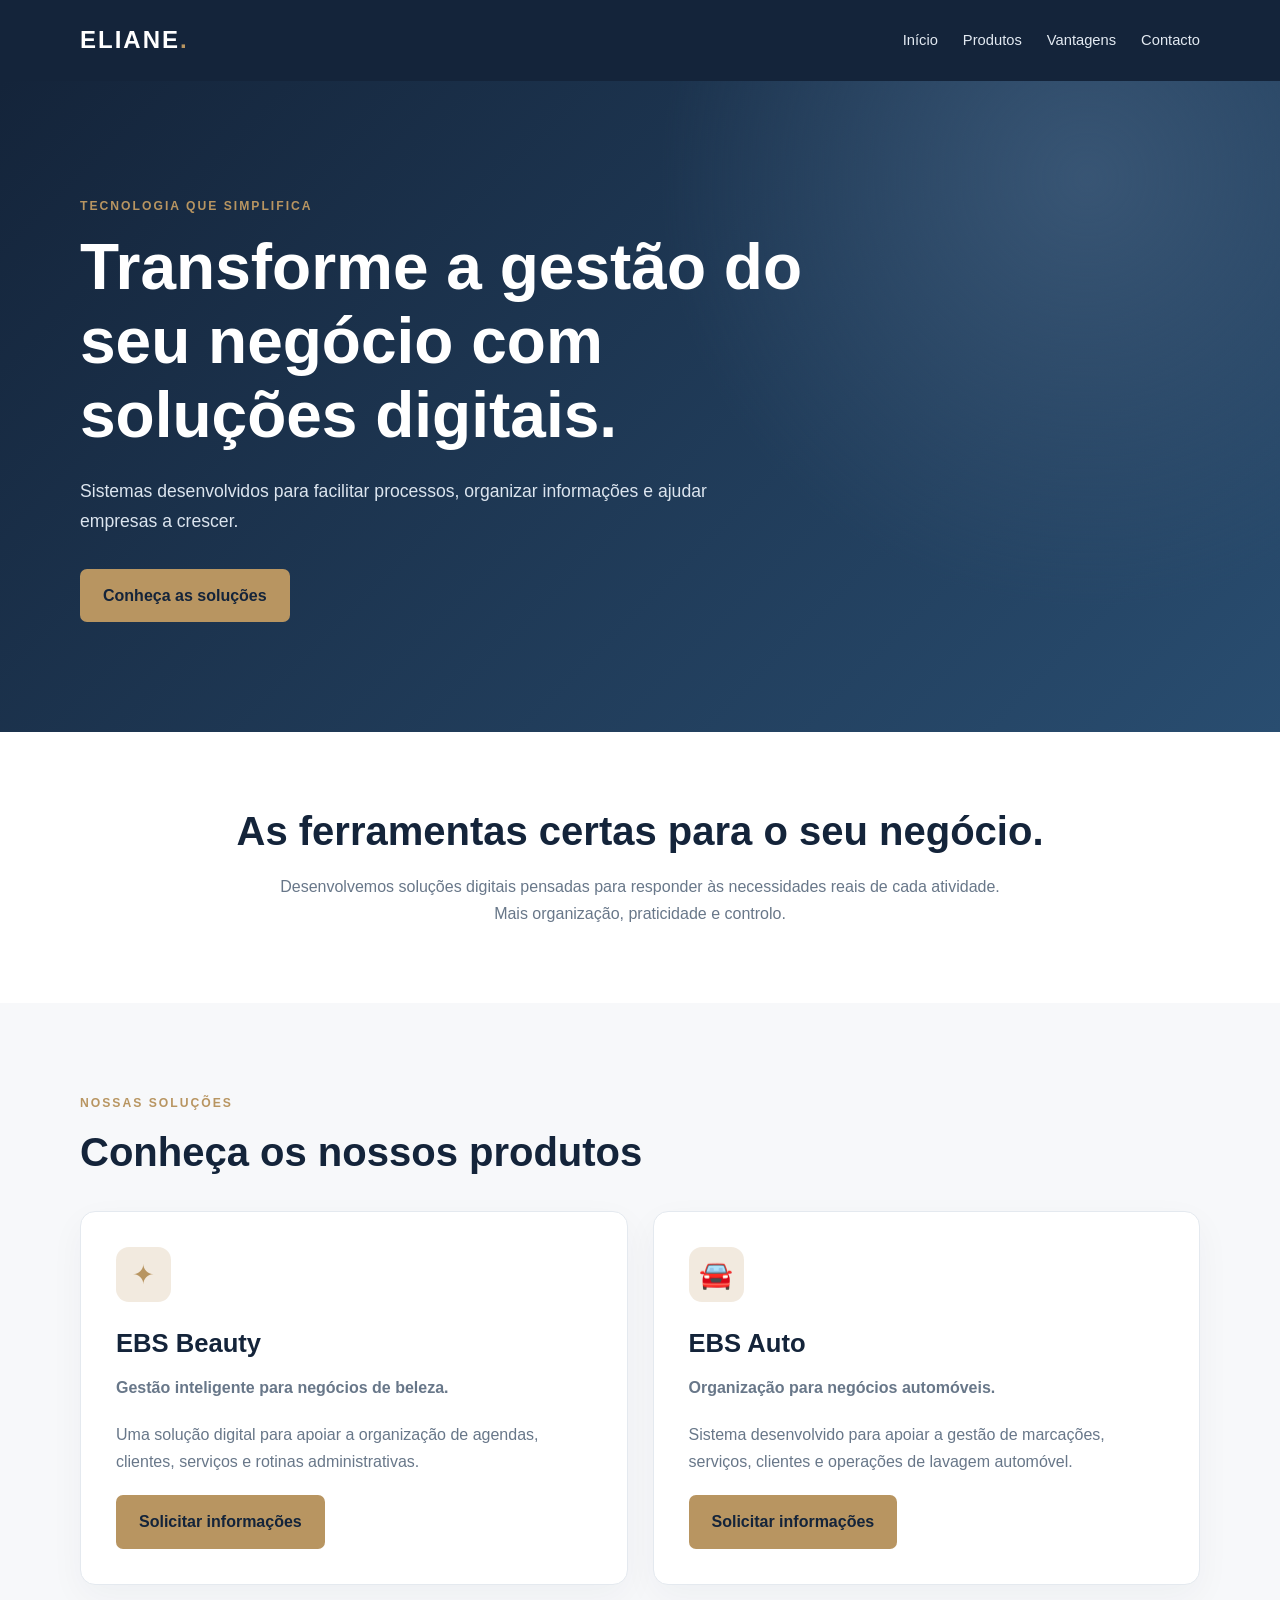
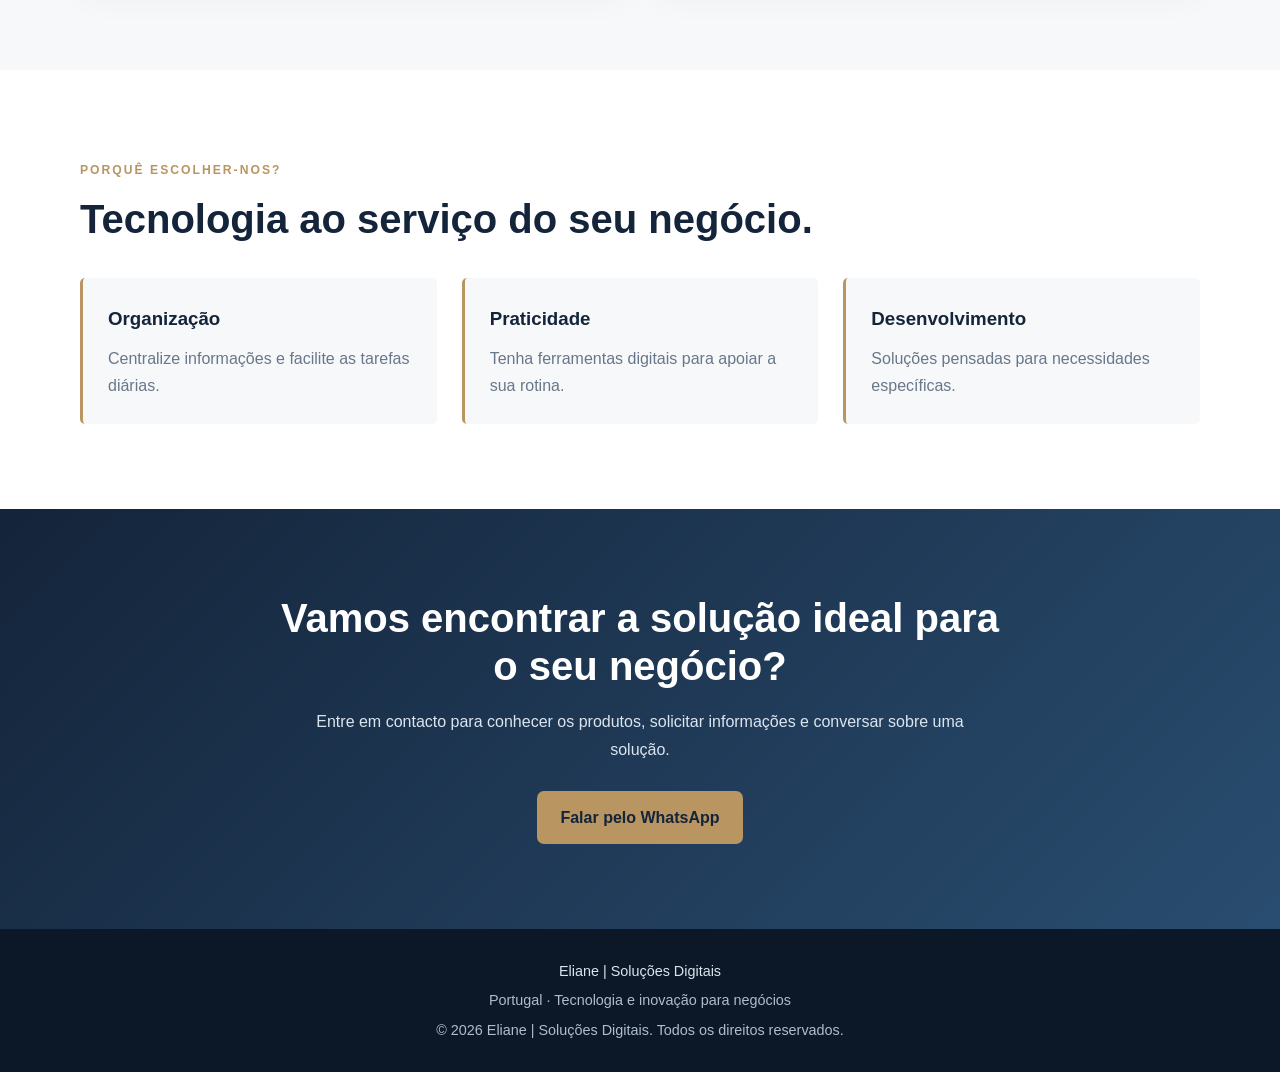
==== index.html @ 9dd8d1b4 "Rename índex.html to index.html" ====
<!DOCTYPE html>
<html lang="pt-PT">
<head>
  <meta charset="UTF-8">
  <meta name="viewport" content="width=device-width, initial-scale=1.0">
  <meta name="description" content="Eliane Soluções Digitais - Sistemas de gestão e soluções digitais para empresas e profissionais.">
  <title>Eliane | Soluções Digitais</title>
  <link rel="stylesheet" href="css/style.css">
</head>

<body>

  <header class="header">
    <div class="container">
      <a href="#" class="logo">ELIANE<span>.</span></a>

      <nav>
        <a href="#inicio">Início</a>
        <a href="#produtos">Produtos</a>
        <a href="#vantagens">Vantagens</a>
        <a href="#contacto">Contacto</a>
      </nav>
    </div>
  </header>

  <main>
    <section class="hero" id="inicio">
      <div class="container">
        <span class="tag">TECNOLOGIA QUE SIMPLIFICA</span>

        <h1>Transforme a gestão do seu negócio com soluções digitais.</h1>

        <p>
          Sistemas desenvolvidos para facilitar processos,
          organizar informações e ajudar empresas a crescer.
        </p>

        <a href="#produtos" class="btn">Conheça as soluções</a>
      </div>
    </section>

    <section class="intro">
      <div class="container">
        <h2>As ferramentas certas para o seu negócio.</h2>
        <p>
          Desenvolvemos soluções digitais pensadas para
          responder às necessidades reais de cada atividade.
          Mais organização, praticidade e controlo.
        </p>
      </div>
    </section>

    <section class="products" id="produtos">
      <div class="container">
        <span class="tag">NOSSAS SOLUÇÕES</span>
        <h2>Conheça os nossos produtos</h2>

        <div class="product-grid">

          <article class="product-card">
            <div class="product-icon">✦</div>
            <h3>EBS Beauty</h3>
            <p class="product-subtitle">
              Gestão inteligente para negócios de beleza.
            </p>
            <p>
              Uma solução digital para apoiar a organização
              de agendas, clientes, serviços e rotinas
              administrativas.
            </p>
            <a href="#contacto" class="btn">
              Solicitar informações
            </a>
          </article>

          <article class="product-card">
            <div class="product-icon">🚘</div>
            <h3>EBS Auto</h3>
            <p class="product-subtitle">
              Organização para negócios automóveis.
            </p>
            <p>
              Sistema desenvolvido para apoiar a gestão
              de marcações, serviços, clientes e operações
              de lavagem automóvel.
            </p>
            <a href="#contacto" class="btn">
              Solicitar informações
            </a>
          </article>

        </div>
      </div>
    </section>

    <section class="advantages" id="vantagens">
      <div class="container">
        <span class="tag">PORQUÊ ESCOLHER-NOS?</span>
        <h2>Tecnologia ao serviço do seu negócio.</h2>

        <div class="advantage-grid">
          <div>
            <h3>Organização</h3>
            <p>Centralize informações e facilite as tarefas diárias.</p>
          </div>

          <div>
            <h3>Praticidade</h3>
            <p>Tenha ferramentas digitais para apoiar a sua rotina.</p>
          </div>

          <div>
            <h3>Desenvolvimento</h3>
            <p>Soluções pensadas para necessidades específicas.</p>
          </div>
        </div>
      </div>
    </section>

    <section class="contact" id="contacto">
      <div class="container">
        <h2>Vamos encontrar a solução ideal para o seu negócio?</h2>
        <p>
          Entre em contacto para conhecer os produtos,
          solicitar informações e conversar sobre uma solução.
        </p>

        <a
          href="https://wa.me/351915433044"
          target="_blank"
          rel="noopener noreferrer"
          class="btn">
          Falar pelo WhatsApp
        </a>
      </div>
    </section>
  </main>

  <footer>
    <div class="container">
      <p>Eliane | Soluções Digitais</p>
      <p>Portugal · Tecnologia e inovação para negócios</p>
    </div>
  </footer>

  <script src="js/script.js"></script>
</body>
</html>
---- css/style.css ----
/* =================================
   ELIANE | SOLUÇÕES DIGITAIS
   IDENTIDADE VISUAL COMERCIAL
================================= */

:root {
  --navy: #14243a;
  --blue: #294d70;
  --gold: #b89561;
  --gold-light: #e8d8bd;
  --paper: #f7f8fa;
  --white: #ffffff;
  --ink: #263548;
  --muted: #687789;
  --line: #e4e9ef;
}

* {
  margin: 0;
  padding: 0;
  box-sizing: border-box;
}

html {
  scroll-behavior: smooth;
}

body {
  font-family: Arial, Helvetica, sans-serif;
  color: var(--ink);
  background: var(--paper);
  line-height: 1.7;
}

a {
  text-decoration: none;
}

.container {
  width: min(1120px, 90%);
  margin: auto;
}

/* CABEÇALHO */

.header {
  background: var(--navy);
  padding: 20px 0;
  color: var(--white);
}

.header .container {
  display: flex;
  justify-content: space-between;
  align-items: center;
  gap: 25px;
}

.logo {
  color: var(--white);
  font-size: 1.5rem;
  font-weight: 800;
  letter-spacing: 2px;
}

.logo span {
  color: var(--gold);
}

nav {
  display: flex;
  gap: 25px;
  flex-wrap: wrap;
}

nav a {
  color: #e3eaf2;
  font-size: .92rem;
  transition: .3s;
}

nav a:hover {
  color: var(--gold-light);
}

/* DESTAQUE INICIAL */

.hero {
  background:
    radial-gradient(circle at 85% 15%, #385574 0, transparent 35%),
    linear-gradient(135deg, #14243a, #294d70);
  color: var(--white);
  padding: 110px 0;
}

.tag {
  display: inline-block;
  color: var(--gold);
  font-size: .76rem;
  font-weight: 800;
  letter-spacing: 2px;
  margin-bottom: 15px;
}

.hero h1 {
  max-width: 780px;
  font-size: clamp(2.3rem, 5vw, 4rem);
  line-height: 1.15;
  margin-bottom: 25px;
}

.hero p {
  max-width: 650px;
  color: #dce5ef;
  font-size: 1.1rem;
  margin-bottom: 32px;
}

/* BOTÕES */

.btn {
  display: inline-block;
  background: var(--gold);
  color: var(--navy);
  padding: 13px 23px;
  border-radius: 7px;
  font-weight: 800;
  transition: .3s;
}

.btn:hover {
  background: var(--gold-light);
  transform: translateY(-3px);
}

/* INTRODUÇÃO */

.intro {
  padding: 75px 0;
  text-align: center;
  background: var(--white);
}

.intro h2,
.products h2,
.advantages h2 {
  color: var(--navy);
  font-size: clamp(1.8rem, 4vw, 2.5rem);
  line-height: 1.2;
  margin-bottom: 18px;
}

.intro p {
  max-width: 750px;
  margin: auto;
  color: var(--muted);
}

/* PRODUTOS */

.products {
  padding: 85px 0;
}

.products h2 {
  margin-bottom: 35px;
}

.product-grid {
  display: grid;
  grid-template-columns: repeat(2, 1fr);
  gap: 25px;
}

.product-card {
  background: var(--white);
  padding: 35px;
  border: 1px solid var(--line);
  border-radius: 15px;
  box-shadow: 0 12px 35px #14243a0b;
  transition: .3s;
}

.product-card:hover {
  transform: translateY(-6px);
  box-shadow: 0 18px 40px #14243a15;
}

.product-icon {
  width: 55px;
  height: 55px;
  display: grid;
  place-items: center;
  background: #f2eadf;
  color: var(--gold);
  border-radius: 13px;
  font-size: 1.7rem;
  margin-bottom: 20px;
}

.product-card h3 {
  color: var(--navy);
  font-size: 1.6rem;
  margin-bottom: 8px;
}

.product-subtitle {
  color: var(--gold);
  font-weight: 700;
  margin-bottom: 15px;
}

.product-card p {
  color: var(--muted);
  margin-bottom: 20px;
}

/* VANTAGENS */

.advantages {
  padding: 85px 0;
  background: var(--white);
}

.advantage-grid {
  display: grid;
  grid-template-columns: repeat(3, 1fr);
  gap: 25px;
  margin-top: 35px;
}

.advantage-grid div {
  padding: 25px;
  border-left: 3px solid var(--gold);
  background: var(--paper);
  border-radius: 5px;
}

.advantage-grid h3 {
  color: var(--navy);
  margin-bottom: 10px;
}

.advantage-grid p {
  color: var(--muted);
}

/* CONTACTO */

.contact {
  padding: 85px 20px;
  text-align: center;
  background: linear-gradient(135deg, var(--navy), var(--blue));
  color: var(--white);
}

.contact h2 {
  max-width: 750px;
  margin: 0 auto 18px;
  font-size: clamp(1.8rem, 4vw, 2.5rem);
  line-height: 1.2;
}

.contact p {
  max-width: 650px;
  margin: 0 auto 28px;
  color: #dce5ef;
}

/* RODAPÉ */

footer {
  background: #0c1727;
  color: #dce5ef;
  text-align: center;
  padding: 30px 15px;
  font-size: .9rem;
}

footer p + p {
  color: #aebdce;
  margin-top: 5px;
}

/* RESPONSIVIDADE */

@media (max-width: 760px) {
  .header .container {
    flex-direction: column;
    align-items: center;
  }

  nav {
    justify-content: center;
    gap: 14px;
  }

  .hero {
    padding: 75px 0;
  }

  .product-grid,
  .advantage-grid {
    grid-template-columns: 1fr;
  }

  .product-card {
    padding: 27px;
  }
}

@media (max-width: 380px) {
  nav {
    gap: 10px;
  }

  nav a {
    font-size: .82rem;
  }
}
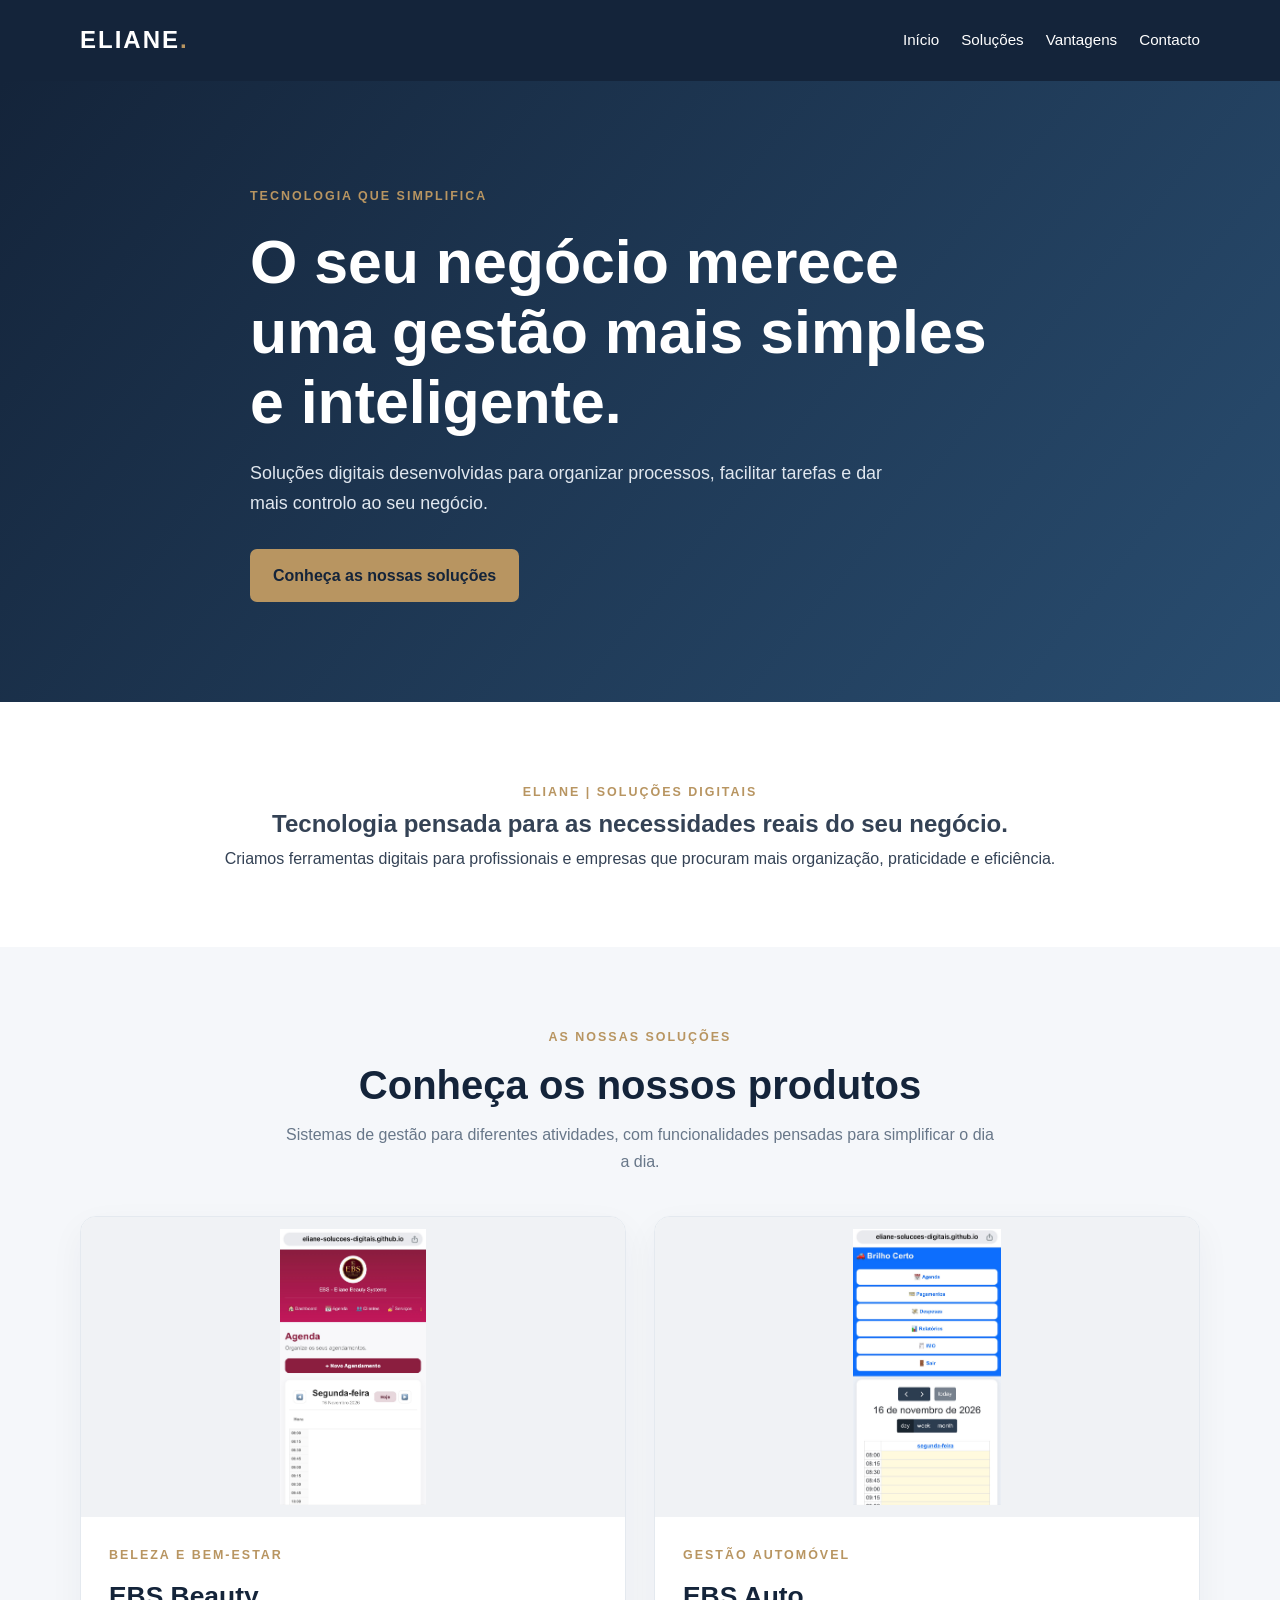
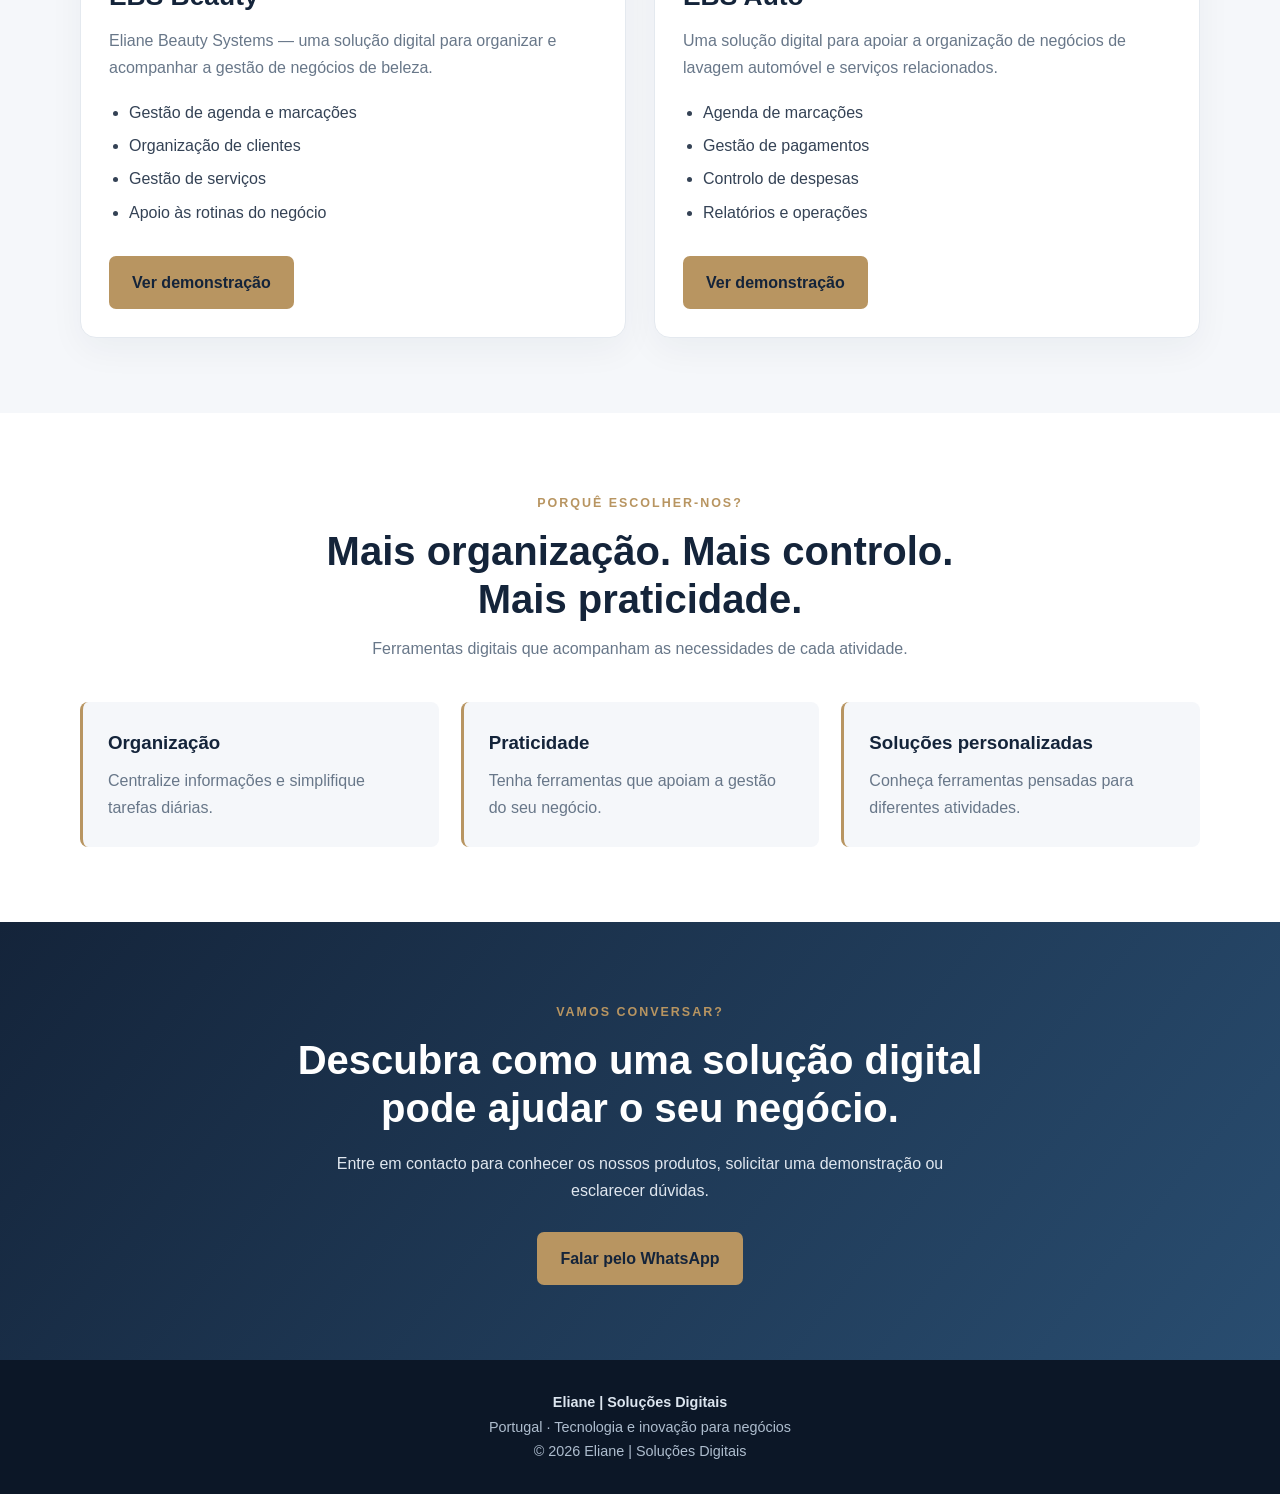
==== commit e134bb3d: "Refactor index.html for layout and content updates Updated meta tags and styles for better layout an" ====
--- a/index.html
+++ b/index.html
@@ -1,149 +1,427 @@
+
 <!DOCTYPE html>
 <html lang="pt-PT">
 <head>
-  <meta charset="UTF-8">
-  <meta name="viewport" content="width=device-width, initial-scale=1.0">
-  <meta name="description" content="Eliane Soluções Digitais - Sistemas de gestão e soluções digitais para empresas e profissionais.">
-  <title>Eliane | Soluções Digitais</title>
-  <link rel="stylesheet" href="css/style.css">
+<meta charset="UTF-8">
+<meta name="viewport" content="width=device-width, initial-scale=1.0">
+<meta name="description" content="Eliane Soluções Digitais — sistemas de gestão para negócios de beleza e automóveis.">
+<title>Eliane | Soluções Digitais</title>
+
+<style>
+:root {
+  --navy: #14243a;
+  --blue: #294d70;
+  --gold: #b89561;
+  --light: #f5f7fa;
+  --white: #fff;
+  --text: #344255;
+}
+
+* { box-sizing: border-box; margin: 0; padding: 0; }
+
+html { scroll-behavior: smooth; }
+
+body {
+  font-family: Arial, Helvetica, sans-serif;
+  color: var(--text);
+  background: var(--light);
+  line-height: 1.7;
+}
+
+a { text-decoration: none; }
+
+.container {
+  width: min(1120px, 90%);
+  margin: auto;
+}
+
+header {
+  background: var(--navy);
+  padding: 20px 0;
+}
+
+header .container {
+  display: flex;
+  justify-content: space-between;
+  align-items: center;
+  gap: 20px;
+}
+
+.logo {
+  color: white;
+  font-size: 1.5rem;
+  font-weight: 800;
+  letter-spacing: 2px;
+}
+
+.logo span { color: var(--gold); }
+
+nav { display: flex; gap: 22px; flex-wrap: wrap; }
+nav a { color: white; font-size: .95rem; }
+nav a:hover { color: var(--gold); }
+
+.hero {
+  background: linear-gradient(130deg, var(--navy), var(--blue));
+  color: white;
+  padding: 100px 0;
+}
+
+.hero-content { max-width: 780px; }
+
+.tag {
+  color: var(--gold);
+  font-weight: 800;
+  letter-spacing: 2px;
+  font-size: .78rem;
+}
+
+.hero h1 {
+  font-size: clamp(2.3rem, 5vw, 3.8rem);
+  line-height: 1.15;
+  margin: 20px 0;
+}
+
+.hero p {
+  font-size: 1.12rem;
+  color: #e0e7ef;
+  max-width: 650px;
+  margin-bottom: 30px;
+}
+
+.btn {
+  display: inline-block;
+  padding: 13px 23px;
+  border-radius: 7px;
+  font-weight: 700;
+  background: var(--gold);
+  color: var(--navy);
+  transition: .25s;
+  text-align: center;
+}
+
+.btn:hover {
+  transform: translateY(-3px);
+  background: #e8d8bd;
+}
+
+section { padding: 75px 0; }
+
+.section-heading {
+  text-align: center;
+  max-width: 720px;
+  margin: 0 auto 40px;
+}
+
+.section-heading h2 {
+  color: var(--navy);
+  font-size: clamp(1.8rem, 4vw, 2.5rem);
+  line-height: 1.2;
+  margin: 12px 0;
+}
+
+.section-heading p { color: #687789; }
+
+.intro {
+  background: white;
+  text-align: center;
+}
+
+.products-grid {
+  display: grid;
+  grid-template-columns: repeat(2, 1fr);
+  gap: 28px;
+}
+
+.product-card {
+  background: white;
+  border: 1px solid #e4e9ef;
+  border-radius: 16px;
+  overflow: hidden;
+  box-shadow: 0 12px 35px #14243a0c;
+  display: flex;
+  flex-direction: column;
+}
+
+.product-card img {
+  width: 100%;
+  height: 300px;
+  object-fit: contain;
+  background: #f0f2f5;
+  padding: 12px;
+}
+
+.product-info {
+  padding: 28px;
+  display: flex;
+  flex-direction: column;
+  align-items: flex-start;
+  flex: 1;
+}
+
+.product-info h3 {
+  color: var(--navy);
+  font-size: 1.65rem;
+  margin: 8px 0;
+}
+
+.product-info p {
+  color: #687789;
+  margin-bottom: 18px;
+}
+
+.product-info ul {
+  padding-left: 20px;
+  margin-bottom: 24px;
+  color: var(--text);
+}
+
+.product-info li { margin-bottom: 6px; }
+
+.product-info .btn { margin-top: auto; }
+
+.advantages { background: white; }
+
+.advantage-grid {
+  display: grid;
+  grid-template-columns: repeat(3, 1fr);
+  gap: 22px;
+}
+
+.advantage {
+  background: var(--light);
+  padding: 25px;
+  border-left: 3px solid var(--gold);
+  border-radius: 8px;
+}
+
+.advantage h3 { color: var(--navy); margin-bottom: 8px; }
+.advantage p { color: #687789; }
+
+.contact {
+  background: linear-gradient(130deg, var(--navy), var(--blue));
+  color: white;
+  text-align: center;
+}
+
+.contact h2 {
+  font-size: clamp(1.8rem, 4vw, 2.5rem);
+  line-height: 1.2;
+  max-width: 750px;
+  margin: 12px auto 18px;
+}
+
+.contact p {
+  max-width: 650px;
+  margin: 0 auto 28px;
+  color: #e0e7ef;
+}
+
+footer {
+  background: #0c1727;
+  color: #dce5ef;
+  text-align: center;
+  padding: 30px 15px;
+  font-size: .9rem;
+}
+
+footer p + p { color: #aebdce; }
+
+@media (max-width: 760px) {
+  header .container {
+    flex-direction: column;
+    align-items: center;
+  }
+
+  nav { justify-content: center; gap: 14px; }
+
+  .hero { padding: 75px 0; }
+
+  .products-grid,
+  .advantage-grid {
+    grid-template-columns: 1fr;
+  }
+
+  .product-card img { height: 250px; }
+}
+
+@media (max-width: 380px) {
+  nav { gap: 10px; }
+  nav a { font-size: .82rem; }
+}
+</style>
 </head>
 
 <body>
 
-  <header class="header">
-    <div class="container">
-      <a href="#" class="logo">ELIANE<span>.</span></a>
-
-      <nav>
-        <a href="#inicio">Início</a>
-        <a href="#produtos">Produtos</a>
-        <a href="#vantagens">Vantagens</a>
-        <a href="#contacto">Contacto</a>
-      </nav>
+<header>
+  <div class="container">
+    <a href="#inicio" class="logo">ELIANE<span>.</span></a>
+    <nav>
+      <a href="#inicio">Início</a>
+      <a href="#produtos">Soluções</a>
+      <a href="#vantagens">Vantagens</a>
+      <a href="#contacto">Contacto</a>
+    </nav>
+  </div>
+</header>
+
+<main>
+
+<section class="hero" id="inicio">
+  <div class="container hero-content">
+    <span class="tag">TECNOLOGIA QUE SIMPLIFICA</span>
+    <h1>O seu negócio merece uma gestão mais simples e inteligente.</h1>
+    <p>
+      Soluções digitais desenvolvidas para organizar processos,
+      facilitar tarefas e dar mais controlo ao seu negócio.
+    </p>
+    <a href="#produtos" class="btn">Conheça as nossas soluções</a>
+  </div>
+</section>
+
+<section class="intro">
+  <div class="container">
+    <span class="tag">ELIANE | SOLUÇÕES DIGITAIS</span>
+    <h2>Tecnologia pensada para as necessidades reais do seu negócio.</h2>
+    <p>
+      Criamos ferramentas digitais para profissionais e empresas
+      que procuram mais organização, praticidade e eficiência.
+    </p>
+  </div>
+</section>
+
+<section id="produtos">
+  <div class="container">
+    <div class="section-heading">
+      <span class="tag">AS NOSSAS SOLUÇÕES</span>
+      <h2>Conheça os nossos produtos</h2>
+      <p>
+        Sistemas de gestão para diferentes atividades,
+        com funcionalidades pensadas para simplificar o dia a dia.
+      </p>
     </div>
-  </header>
-
-  <main>
-    <section class="hero" id="inicio">
-      <div class="container">
-        <span class="tag">TECNOLOGIA QUE SIMPLIFICA</span>
-
-        <h1>Transforme a gestão do seu negócio com soluções digitais.</h1>
-
-        <p>
-          Sistemas desenvolvidos para facilitar processos,
-          organizar informações e ajudar empresas a crescer.
-        </p>
-
-        <a href="#produtos" class="btn">Conheça as soluções</a>
+
+    <div class="products-grid">
+
+      <article class="product-card">
+        <img
+          src="assets/ebs-beauty-systems.jpeg"
+          alt="Ecrã do sistema EBS Beauty">
+
+        <div class="product-info">
+          <span class="tag">BELEZA E BEM-ESTAR</span>
+          <h3>EBS Beauty</h3>
+          <p>
+            Eliane Beauty Systems — uma solução digital
+            para organizar e acompanhar a gestão de negócios
+            de beleza.
+          </p>
+          <ul>
+            <li>Gestão de agenda e marcações</li>
+            <li>Organização de clientes</li>
+            <li>Gestão de serviços</li>
+            <li>Apoio às rotinas do negócio</li>
+          </ul>
+          <a
+            href="https://eliane-solucoes-digitais.github.io/EBS_beauty-systems-teste/"
+            target="_blank"
+            rel="noopener noreferrer"
+            class="btn">
+            Ver demonstração
+          </a>
+        </div>
+      </article>
+
+      <article class="product-card">
+        <img
+          src="assets/ebs-auto-brilho-certo.jpeg"
+          alt="Ecrã do sistema Brilho Certo">
+
+        <div class="product-info">
+          <span class="tag">GESTÃO AUTOMÓVEL</span>
+          <h3>EBS Auto</h3>
+          <p>
+            Uma solução digital para apoiar a organização
+            de negócios de lavagem automóvel e serviços
+            relacionados.
+          </p>
+          <ul>
+            <li>Agenda de marcações</li>
+            <li>Gestão de pagamentos</li>
+            <li>Controlo de despesas</li>
+            <li>Relatórios e operações</li>
+          </ul>
+          <a
+            href="https://eliane-solucoes-digitais.github.io/ebs-auto-brilho-certo-base-teste/agendamentos.html"
+            target="_blank"
+            rel="noopener noreferrer"
+            class="btn">
+            Ver demonstração
+          </a>
+        </div>
+      </article>
+
+    </div>
+  </div>
+</section>
+
+<section class="advantages" id="vantagens">
+  <div class="container">
+    <div class="section-heading">
+      <span class="tag">PORQUÊ ESCOLHER-NOS?</span>
+      <h2>Mais organização. Mais controlo. Mais praticidade.</h2>
+      <p>
+        Ferramentas digitais que acompanham as necessidades
+        de cada atividade.
+      </p>
+    </div>
+
+    <div class="advantage-grid">
+      <div class="advantage">
+        <h3>Organização</h3>
+        <p>Centralize informações e simplifique tarefas diárias.</p>
       </div>
-    </section>
-
-    <section class="intro">
-      <div class="container">
-        <h2>As ferramentas certas para o seu negócio.</h2>
-        <p>
-          Desenvolvemos soluções digitais pensadas para
-          responder às necessidades reais de cada atividade.
-          Mais organização, praticidade e controlo.
-        </p>
+
+      <div class="advantage">
+        <h3>Praticidade</h3>
+        <p>Tenha ferramentas que apoiam a gestão do seu negócio.</p>
       </div>
-    </section>
-
-    <section class="products" id="produtos">
-      <div class="container">
-        <span class="tag">NOSSAS SOLUÇÕES</span>
-        <h2>Conheça os nossos produtos</h2>
-
-        <div class="product-grid">
-
-          <article class="product-card">
-            <div class="product-icon">✦</div>
-            <h3>EBS Beauty</h3>
-            <p class="product-subtitle">
-              Gestão inteligente para negócios de beleza.
-            </p>
-            <p>
-              Uma solução digital para apoiar a organização
-              de agendas, clientes, serviços e rotinas
-              administrativas.
-            </p>
-            <a href="#contacto" class="btn">
-              Solicitar informações
-            </a>
-          </article>
-
-          <article class="product-card">
-            <div class="product-icon">🚘</div>
-            <h3>EBS Auto</h3>
-            <p class="product-subtitle">
-              Organização para negócios automóveis.
-            </p>
-            <p>
-              Sistema desenvolvido para apoiar a gestão
-              de marcações, serviços, clientes e operações
-              de lavagem automóvel.
-            </p>
-            <a href="#contacto" class="btn">
-              Solicitar informações
-            </a>
-          </article>
-
-        </div>
+
+      <div class="advantage">
+        <h3>Soluções personalizadas</h3>
+        <p>Conheça ferramentas pensadas para diferentes atividades.</p>
       </div>
-    </section>
-
-    <section class="advantages" id="vantagens">
-      <div class="container">
-        <span class="tag">PORQUÊ ESCOLHER-NOS?</span>
-        <h2>Tecnologia ao serviço do seu negócio.</h2>
-
-        <div class="advantage-grid">
-          <div>
-            <h3>Organização</h3>
-            <p>Centralize informações e facilite as tarefas diárias.</p>
-          </div>
-
-          <div>
-            <h3>Praticidade</h3>
-            <p>Tenha ferramentas digitais para apoiar a sua rotina.</p>
-          </div>
-
-          <div>
-            <h3>Desenvolvimento</h3>
-            <p>Soluções pensadas para necessidades específicas.</p>
-          </div>
-        </div>
-      </div>
-    </section>
-
-    <section class="contact" id="contacto">
-      <div class="container">
-        <h2>Vamos encontrar a solução ideal para o seu negócio?</h2>
-        <p>
-          Entre em contacto para conhecer os produtos,
-          solicitar informações e conversar sobre uma solução.
-        </p>
-
-        <a
-          href="https://wa.me/351915433044"
-          target="_blank"
-          rel="noopener noreferrer"
-          class="btn">
-          Falar pelo WhatsApp
-        </a>
-      </div>
-    </section>
-  </main>
-
-  <footer>
-    <div class="container">
-      <p>Eliane | Soluções Digitais</p>
-      <p>Portugal · Tecnologia e inovação para negócios</p>
     </div>
-  </footer>
-
-  <script src="js/script.js"></script>
+  </div>
+</section>
+
+<section class="contact" id="contacto">
+  <div class="container">
+    <span class="tag">VAMOS CONVERSAR?</span>
+    <h2>Descubra como uma solução digital pode ajudar o seu negócio.</h2>
+    <p>
+      Entre em contacto para conhecer os nossos produtos,
+      solicitar uma demonstração ou esclarecer dúvidas.
+    </p>
+    <a
+      href="https://wa.me/351915433044?text=Olá!%20Gostaria%20de%20conhecer%20as%20soluções%20da%20Eliane."
+      target="_blank"
+      rel="noopener noreferrer"
+      class="btn">
+      Falar pelo WhatsApp
+    </a>
+  </div>
+</section>
+
+</main>
+
+<footer>
+  <div class="container">
+    <p><strong>Eliane | Soluções Digitais</strong></p>
+    <p>Portugal · Tecnologia e inovação para negócios</p>
+    <p>© 2026 Eliane | Soluções Digitais</p>
+  </div>
+</footer>
+
 </body>
 </html>
-
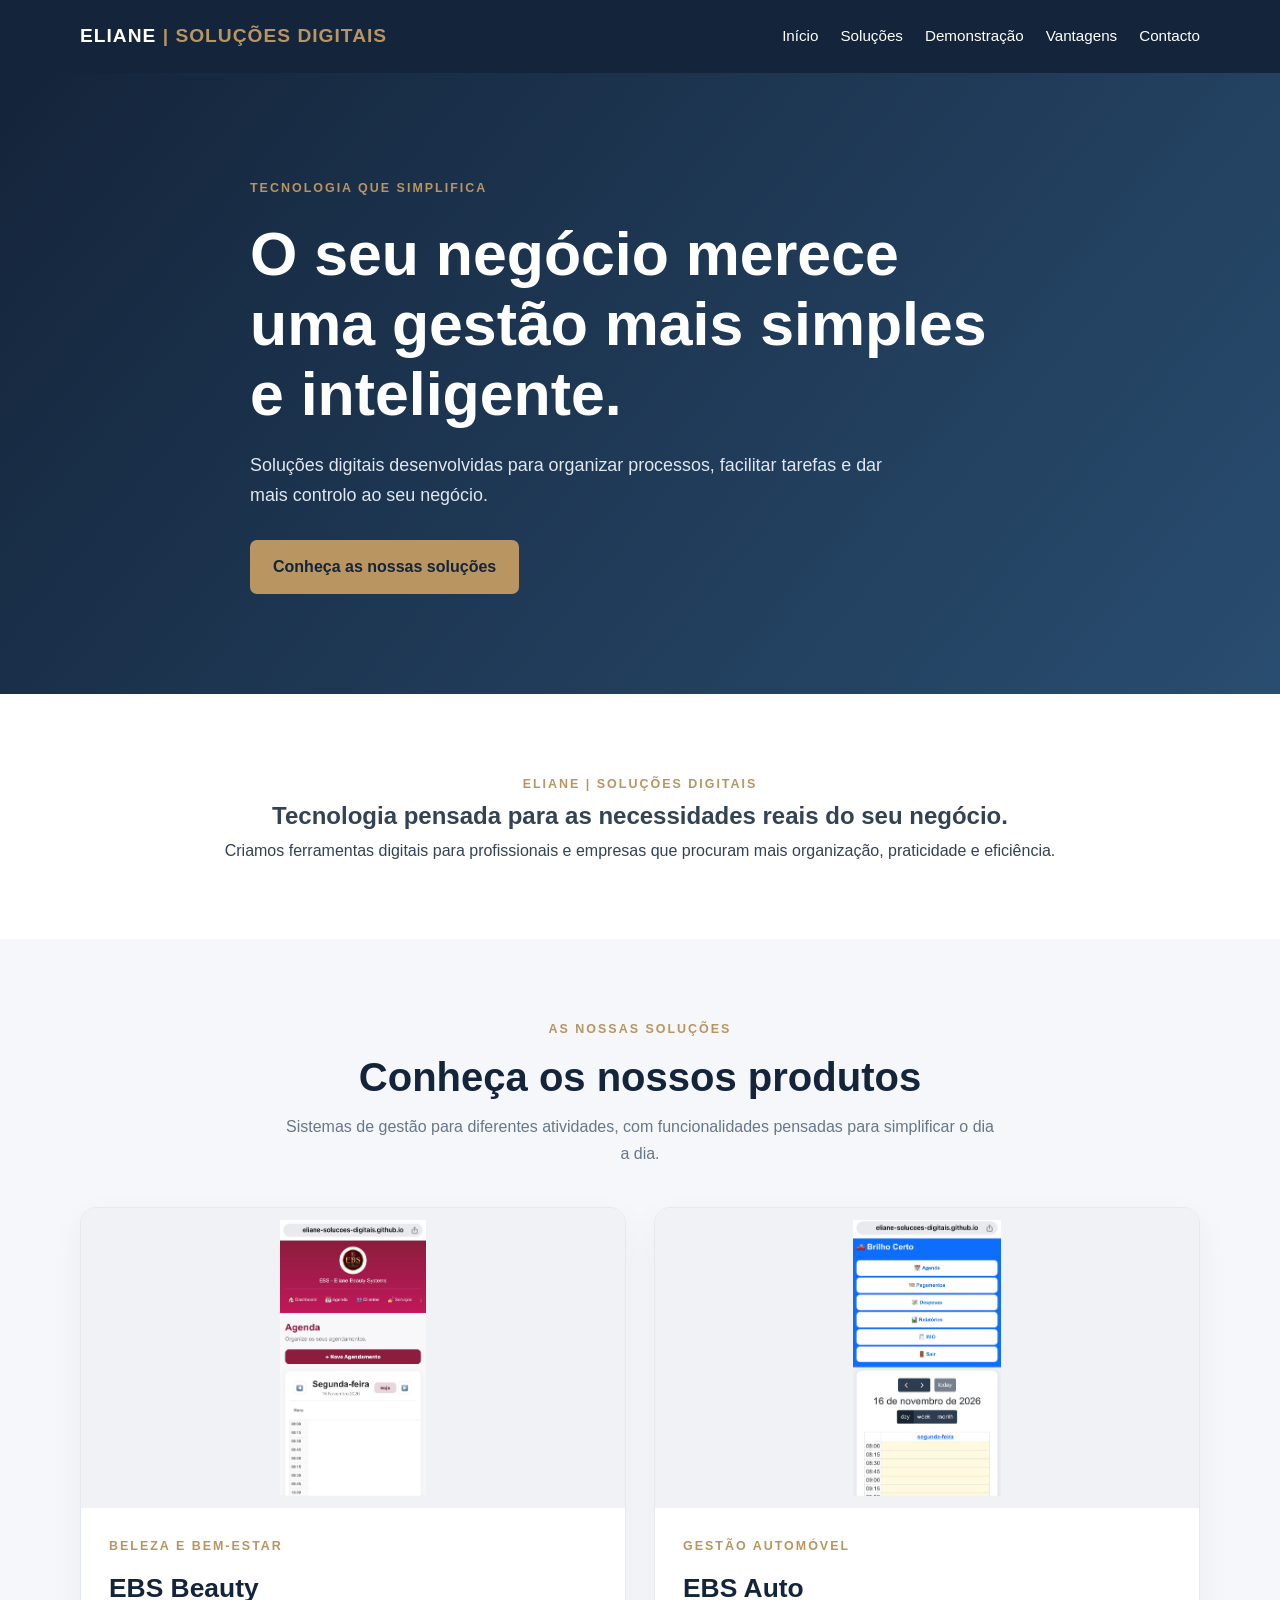
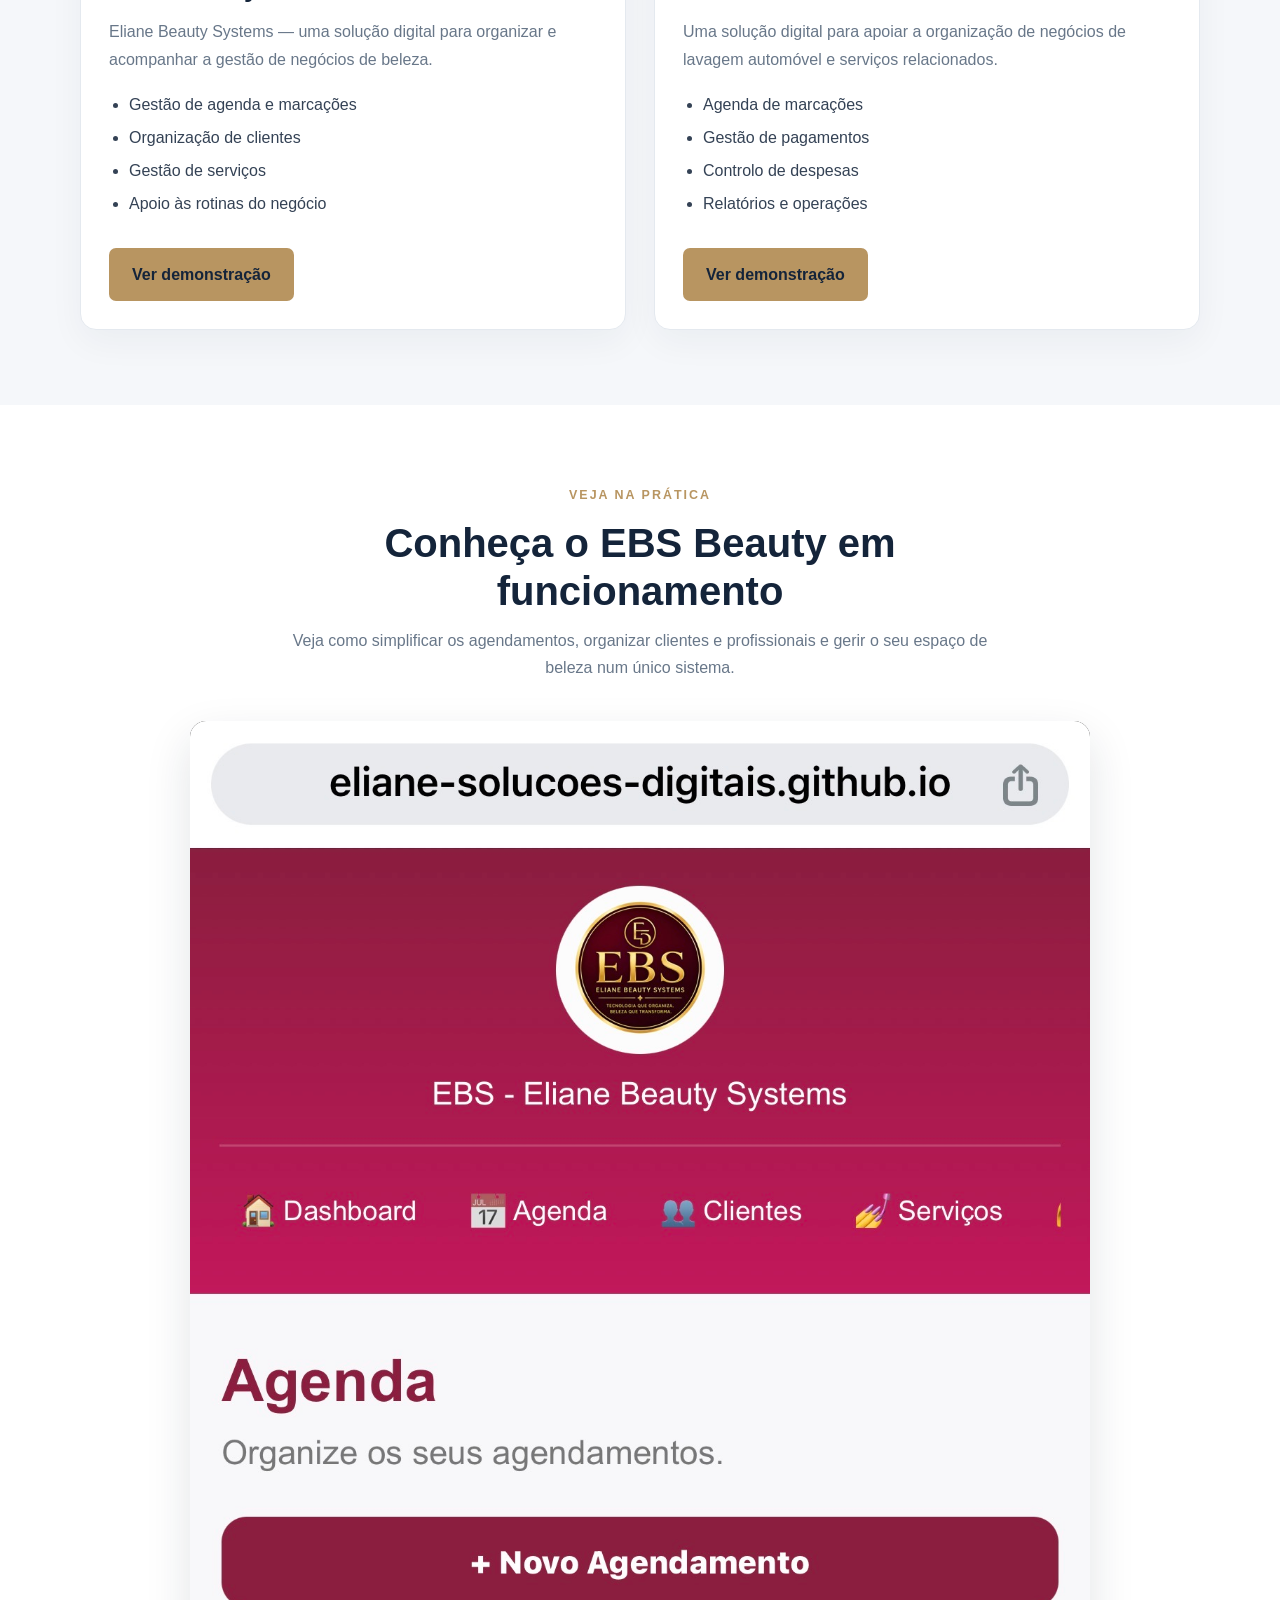
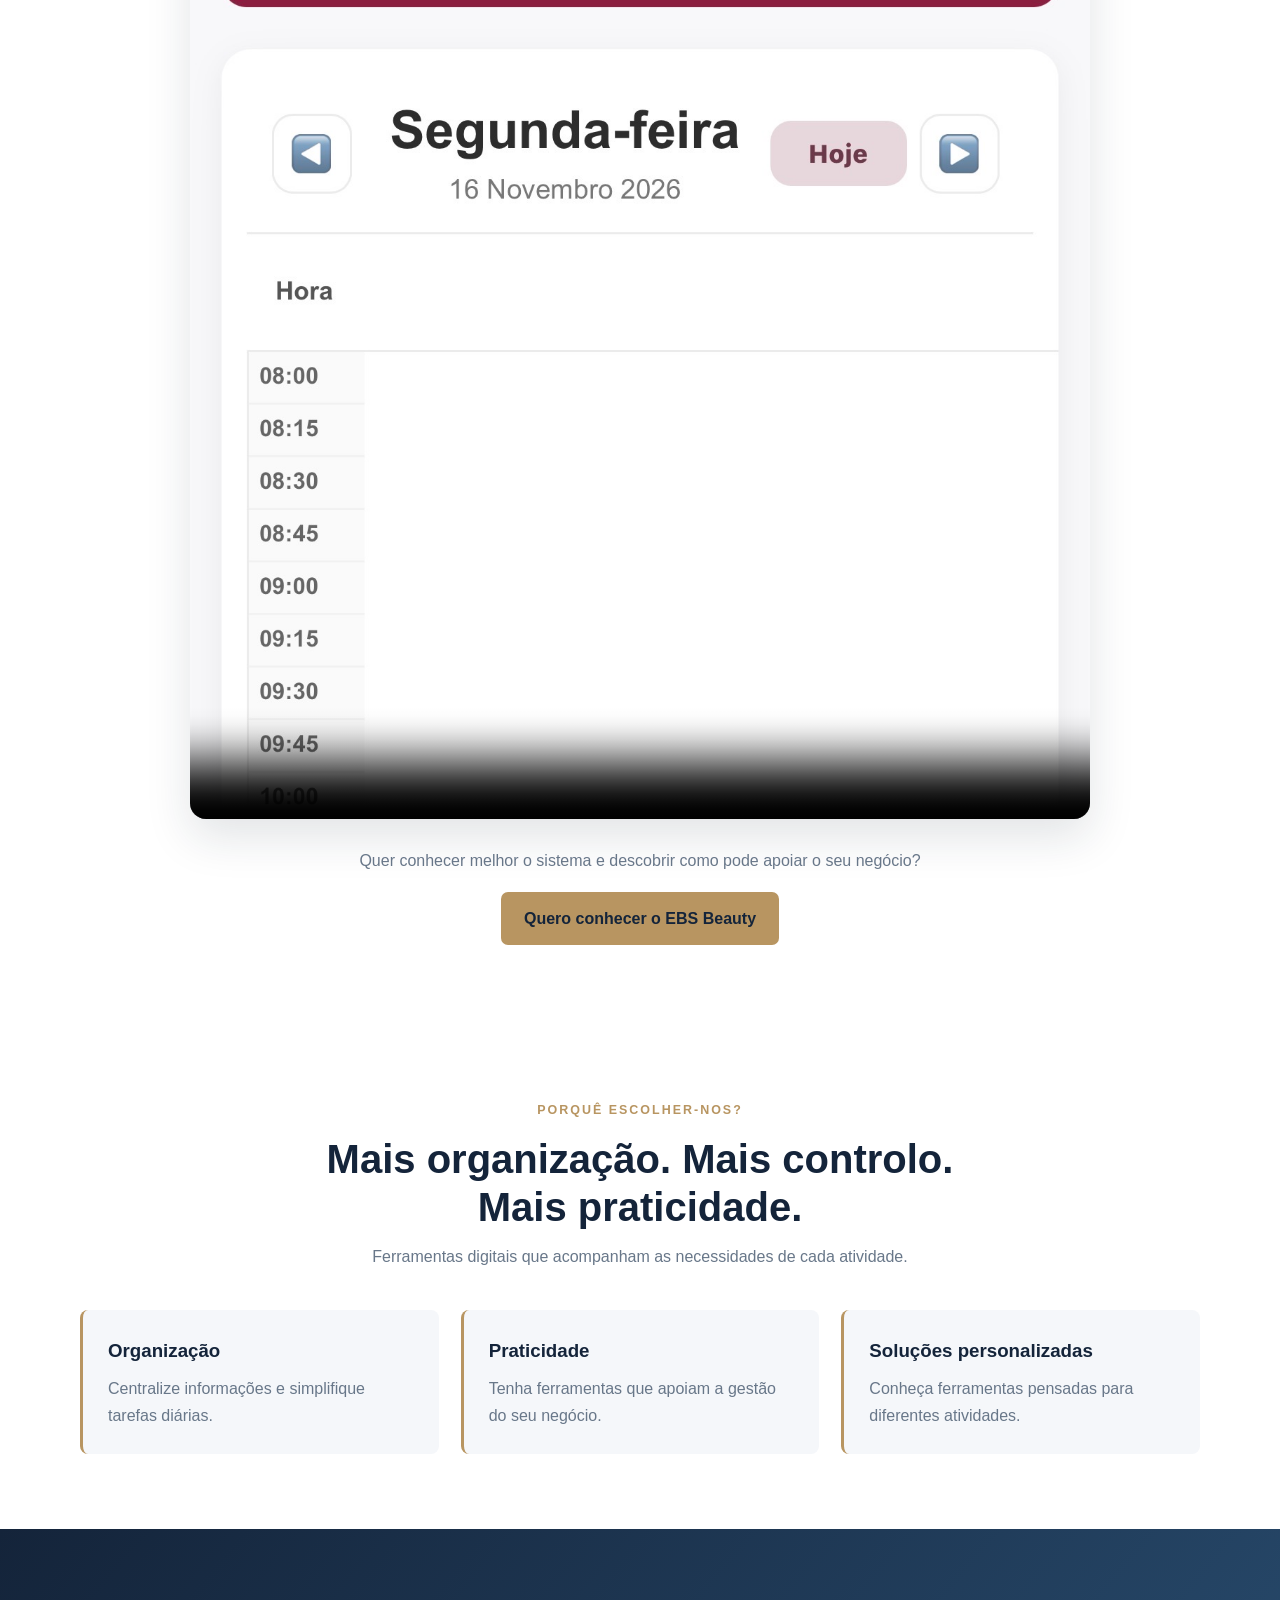
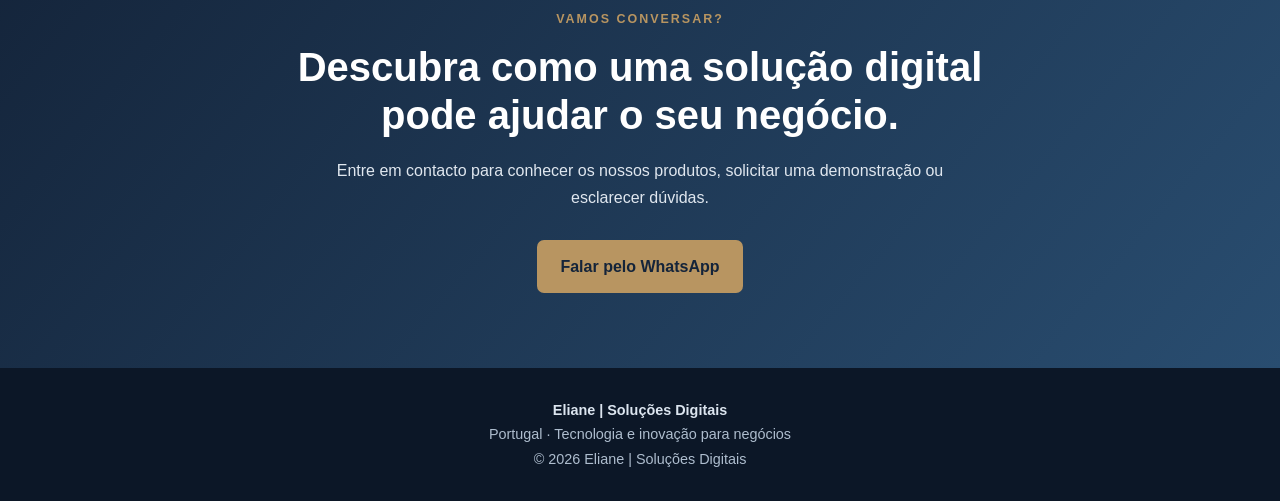
==== commit 231fbcd9: "Update index.html" ====
--- a/index.html
+++ b/index.html
@@ -1,10 +1,9 @@
-
 <!DOCTYPE html>
 <html lang="pt-PT">
 <head>
 <meta charset="UTF-8">
 <meta name="viewport" content="width=device-width, initial-scale=1.0">
-<meta name="description" content="Eliane Soluções Digitais — sistemas de gestão para negócios de beleza e automóveis.">
+<meta name="description" content="Eliane | Soluções Digitais — sistemas de gestão para negócios de beleza e automóveis.">
 <title>Eliane | Soluções Digitais</title>
 
 <style>
@@ -49,9 +48,10 @@
 
 .logo {
   color: white;
-  font-size: 1.5rem;
+  font-size: 1.2rem;
   font-weight: 800;
-  letter-spacing: 2px;
+  letter-spacing: 1px;
+  white-space: nowrap;
 }
 
 .logo span { color: var(--gold); }
@@ -179,6 +179,34 @@
 
 .product-info .btn { margin-top: auto; }
 
+/* DEMONSTRAÇÃO EM VÍDEO */
+.demo-video-section {
+  background: #fff;
+}
+
+.demo-video-wrap {
+  max-width: 900px;
+  margin: 0 auto;
+}
+
+.demo-video {
+  width: 100%;
+  display: block;
+  border-radius: 16px;
+  background: #111;
+  box-shadow: 0 18px 45px #14243a20;
+}
+
+.demo-video-cta {
+  text-align: center;
+  margin-top: 28px;
+}
+
+.demo-video-cta p {
+  color: #687789;
+  margin-bottom: 18px;
+}
+
 .advantages { background: white; }
 
 .advantage-grid {
@@ -242,11 +270,14 @@
   }
 
   .product-card img { height: 250px; }
+
+  .demo-video { border-radius: 10px; }
 }
 
 @media (max-width: 380px) {
   nav { gap: 10px; }
   nav a { font-size: .82rem; }
+  .logo { font-size: 1rem; }
 }
 </style>
 </head>
@@ -255,10 +286,11 @@
 
 <header>
   <div class="container">
-    <a href="#inicio" class="logo">ELIANE<span>.</span></a>
+    <a href="#inicio" class="logo">ELIANE <span>| SOLUÇÕES DIGITAIS</span></a>
     <nav>
       <a href="#inicio">Início</a>
       <a href="#produtos">Soluções</a>
+      <a href="#demonstracao-beauty">Demonstração</a>
       <a href="#vantagens">Vantagens</a>
       <a href="#contacto">Contacto</a>
     </nav>
@@ -365,6 +397,53 @@
   </div>
 </section>
 
+<!-- DEMONSTRAÇÃO EBS BEAUTY -->
+<section class="demo-video-section" id="demonstracao-beauty">
+  <div class="container">
+
+    <div class="section-heading">
+      <span class="tag">VEJA NA PRÁTICA</span>
+      <h2>Conheça o EBS Beauty em funcionamento</h2>
+      <p>
+        Veja como simplificar os agendamentos, organizar clientes
+        e profissionais e gerir o seu espaço de beleza
+        num único sistema.
+      </p>
+    </div>
+
+    <div class="demo-video-wrap">
+
+      <video
+        class="demo-video"
+        controls
+        playsinline
+        preload="metadata"
+        poster="assets/ebs-beauty-systems.jpeg">
+
+        <source src="assets/ebs-beauty-demo.mp4" type="video/mp4">
+
+        O seu navegador não suporta a reprodução de vídeo.
+      </video>
+
+      <div class="demo-video-cta">
+        <p>
+          Quer conhecer melhor o sistema e descobrir
+          como pode apoiar o seu negócio?
+        </p>
+
+        <a
+          href="https://wa.me/351915433044?text=Ol%C3%A1!%20Quero%20conhecer%20melhor%20o%20EBS%20Beauty%20e%20solicitar%20uma%20demonstra%C3%A7%C3%A3o."
+          target="_blank"
+          rel="noopener noreferrer"
+          class="btn">
+          Quero conhecer o EBS Beauty
+        </a>
+      </div>
+
+    </div>
+  </div>
+</section>
+
 <section class="advantages" id="vantagens">
   <div class="container">
     <div class="section-heading">
@@ -404,7 +483,7 @@
       solicitar uma demonstração ou esclarecer dúvidas.
     </p>
     <a
-      href="https://wa.me/351915433044?text=Olá!%20Gostaria%20de%20conhecer%20as%20soluções%20da%20Eliane."
+      href="https://wa.me/351915433044?text=Ol%C3%A1!%20Gostaria%20de%20conhecer%20as%20solu%C3%A7%C3%B5es%20da%20Eliane."
       target="_blank"
       rel="noopener noreferrer"
       class="btn">
@@ -425,3 +504,4 @@
 
 </body>
 </html>
+
